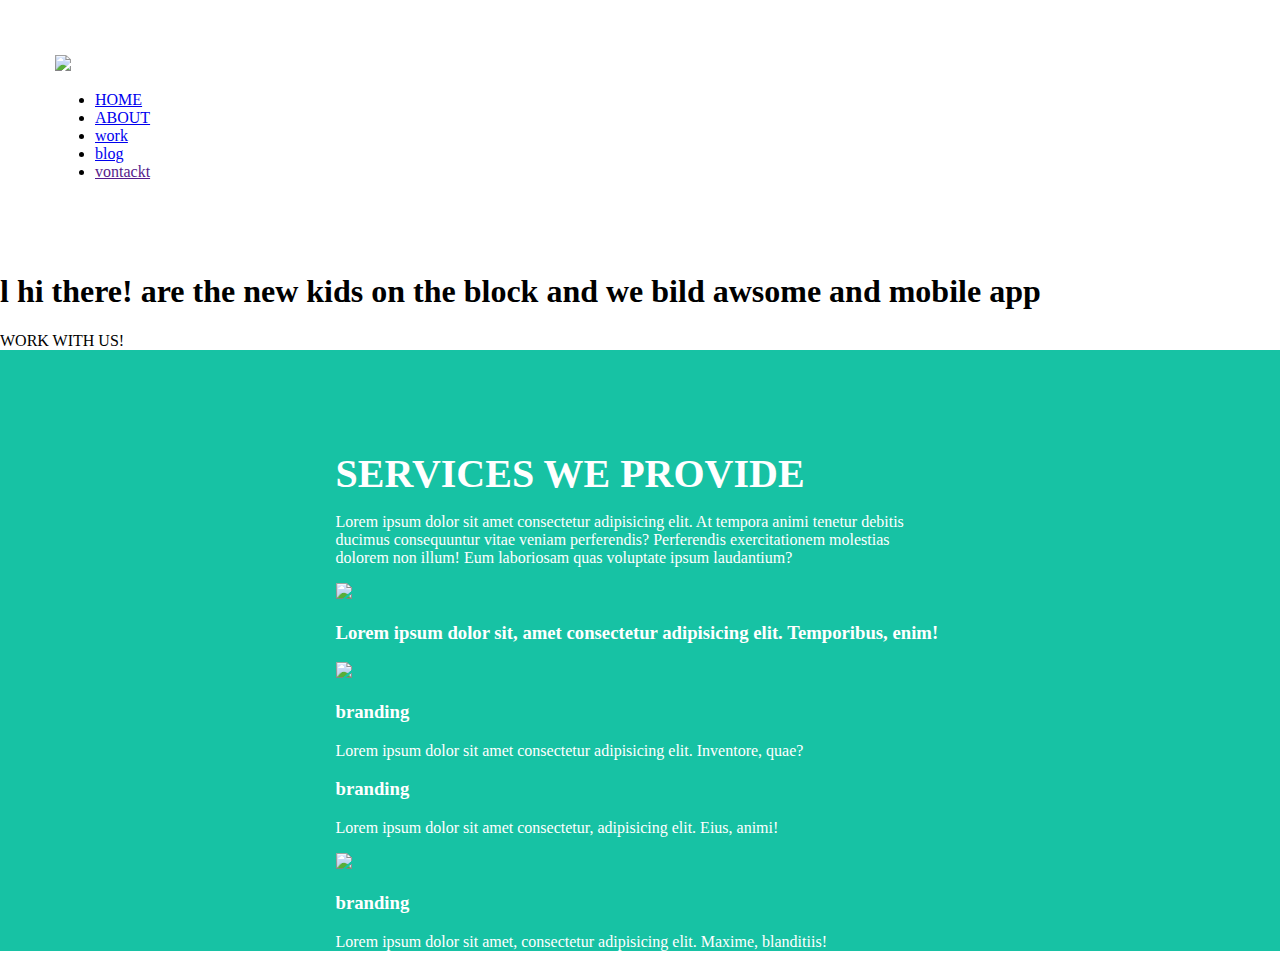
==== leasson20/index.html @ 8a3d17e4 "final gjys" ====
<!DOCTYPE html>
<html lang="en">
<head>
    <meta charset="UTF-8">
    <meta name="viewport" content="width=device-width, initial-scale=1.0">
    <title>Document</title>
    <link rel="stylesheet" href="style.css">
</head>
<body>
    <section id=" section-1">
        <div class="contanier">
            <header>
                <img src="logo.png">
                <ul>
                    <li class=" active"><a href="#">HOME</a></li>
                    <li><a href="#"> ABOUT</a></li>
                     <li><a href="#"> work </a></li>
                     <li><a href="blog"> blog</a></li>
                     <li><a href=""> vontackt</a></li>
                </ul>
            </header>
        </div class =" main-heading">
        <h1>l hi there! are the new kids on the block and we bild awsome and mobile app</h1>
        <a href="#"></a>WORK WITH US!</a>
        </DIV>
    </section>
    <section id="section-2">
        <div class="contanier">
            <div class="title-box">
                <h2> SERVICES WE PROVIDE </h2>
                <div class="line">
                    <p>Lorem ipsum dolor sit amet consectetur adipisicing elit. At tempora animi tenetur debitis ducimus consequuntur vitae veniam perferendis? Perferendis exercitationem molestias 
                        dolorem non illum! Eum laboriosam quas voluptate ipsum laudantium?</p>
                </div>

<div class=" SERVICES-box">
    <img src="flag-icon.png">
    <h3> Lorem ipsum dolor sit,
        amet consectetur adipisicing elit. Temporibus, enim!</h3>
        </div> 
        <div class="SERVICES">
            <img src="crayon-icon.png">
            <h3>branding</h3>
            <p>Lorem ipsum dolor sit amet consectetur adipisicing
                 elit. Inventore, quae?</p>
        </div> 
        <div class="gears-icon.png">
            <h3>branding</h3>
            <p>Lorem ipsum dolor sit amet consectetur, adipisicing elit. Eius, animi!</p>
        <div class="services">
            <img src="rocket-icon.png">
            <h3>branding</h3>
            <p>Lorem ipsum dolor sit amet, consectetur adipisicing elit. Maxime, blanditiis!</p>
        </div>
        
        </div>                  
                </div>
            </div>
        </div>
    </section>
    
</body>
</html>
---- leasson20/style.css ----
body{
    margin: 0;
    font-family: 'Times New Roman', Times, serif;
}
#selection-1{
    background-color: #87509c;
    height: 600px;
}

.contanier{
    margin-right: auto;
    margin-left: auto;
    height: 100%;
}
header{
    padding: 55px;
    display: 10px 16px;
    justify-content: space-around;
}
nav ul li a{
    display: inline-block;
    padding: 10px 16px;
}

nav ul li a{
    text-decoration: none;
    color: white;
}
nav ul li a {
    background-color:#87509c ;
    border-radius: 5px;
}

.main-heading{
    margin-top: 148px;
    text-align: center;
}
.main-heading h1{
    color: white;
    font-size: 42px;
    font-weight: bold;
    margin-bottom: 60 px;
}
.main-heading a{
    text-decoration: none;
    background-color: #eb7d4b;
    font-size: 18px;
    text-transform:uppercase ;
    border-radius: 5px;
    padding: 25px 85px;
    color: white;
}


#section-2{
    background-color: #17c2a4;
    min-width: 609px;
    color: white;

}

.title-box {
    text-align: 0px;
    max-width: 609px;
    margin-left: auto;
    margin-right: auto;
}

.title-box h2{
    margin-top: 0px;
    margin-bottom: 10px;
    padding-top: 100px;
    font-size: 40px;
    text-transform: uppercase;
    font-weight: bold;
}
.title-box line{
    width: 80px;
    height: 4px;
    background-color: rgba(0, 0, 0, 0);
    margin-left: auto;
    margin-right: auto;
}

.service-box{
    margin-top: 80px;
    display: flex;
    margin-left: auto;
    margin-right: auto;
}
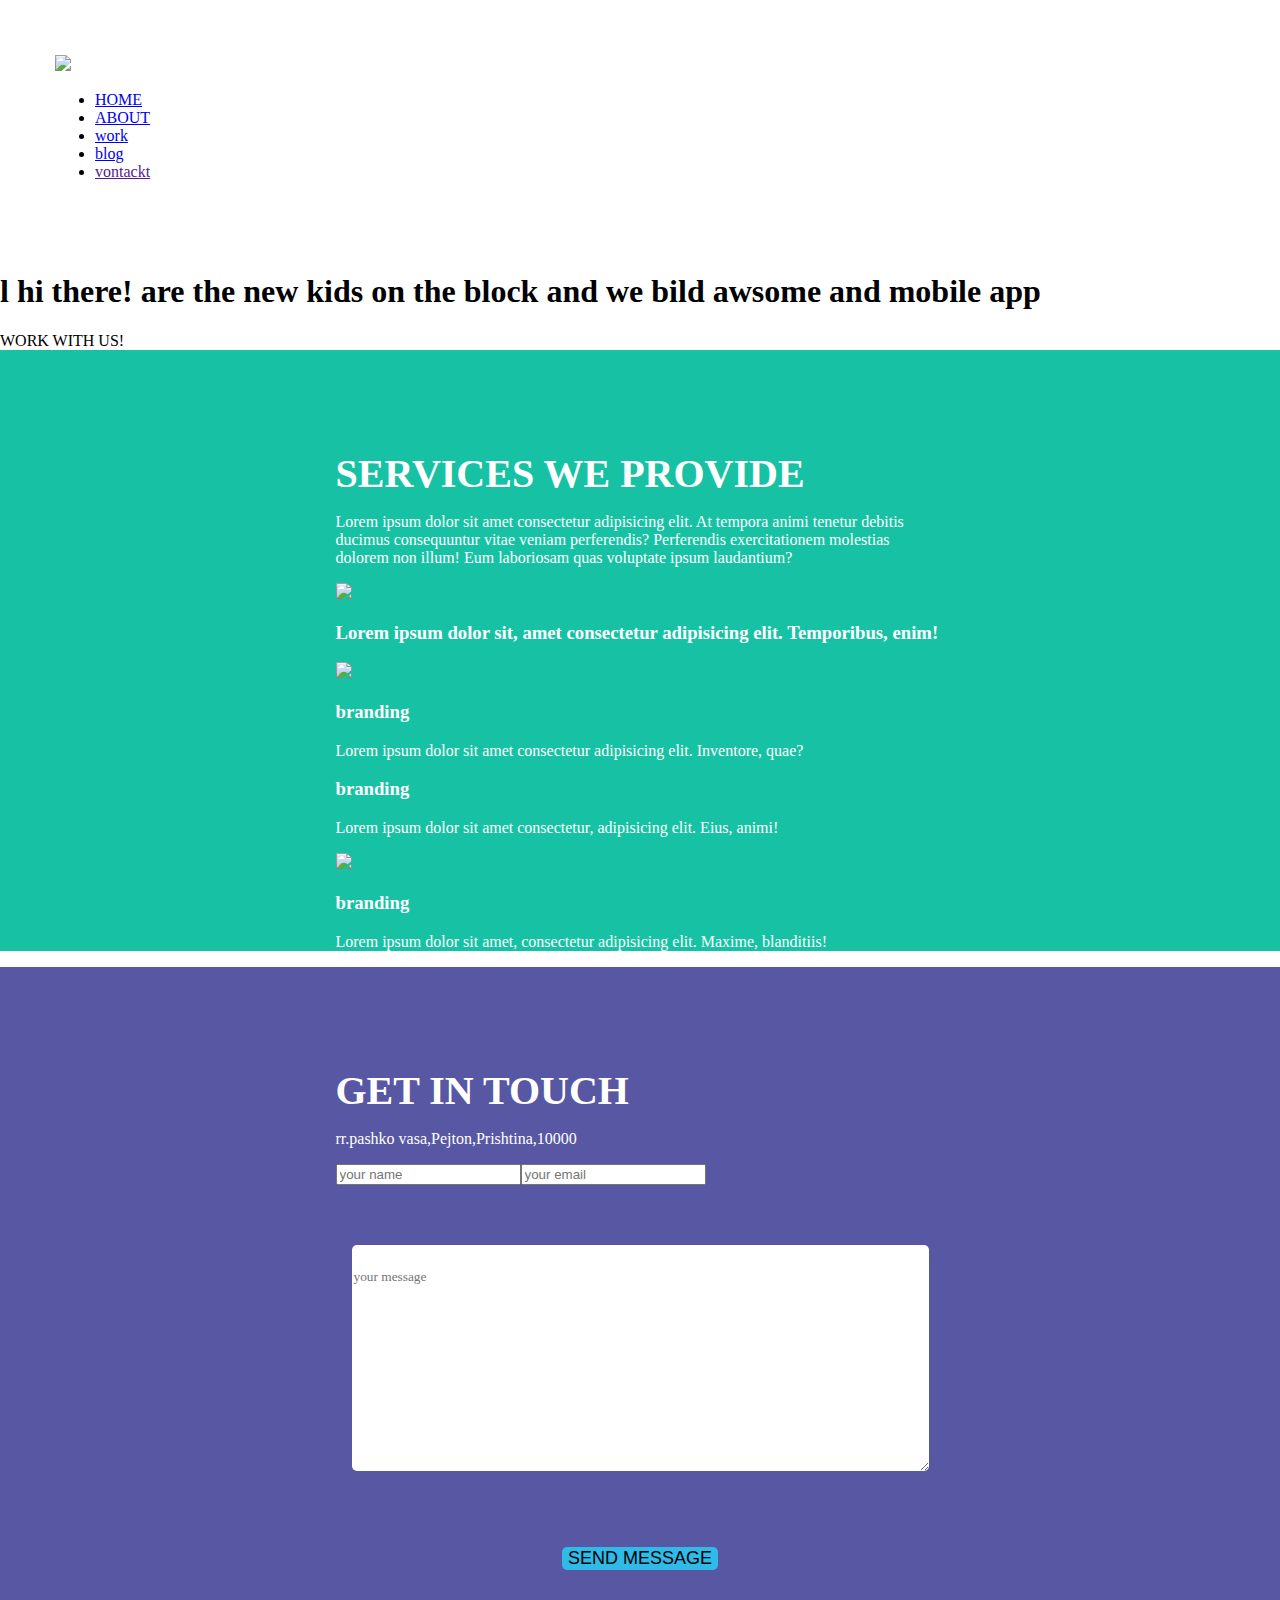
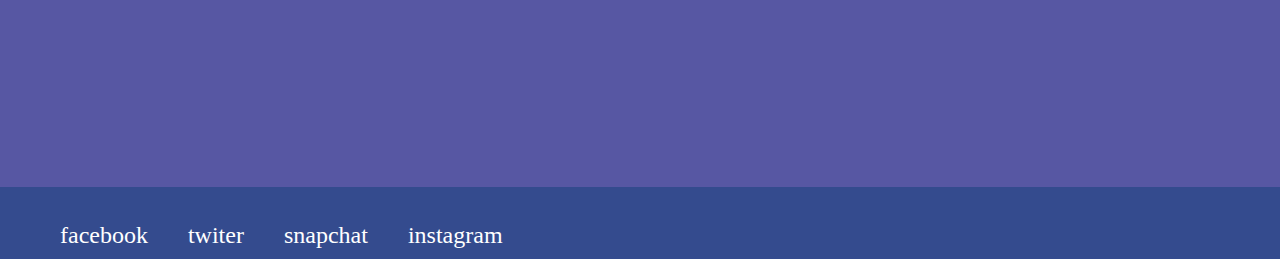
==== commit 24eade64: "final" ====
--- a/leasson20/index.html
+++ b/leasson20/index.html
@@ -53,11 +53,59 @@
             <p>Lorem ipsum dolor sit amet, consectetur adipisicing elit. Maxime, blanditiis!</p>
         </div>
         
-        </div>                  
+        </div>    
+        
+        
                 </div>
             </div>
         </div>
     </section>
+    <section id="section-3">
+    <div class="contanier">
+        <div class="title-box">
+            <h2>GET IN TOUCH</h2>
+            <div class="line">
+                <p>rr.pashko vasa,Pejton,Prishtina,10000</p>
+
+            </div>
+            <div id="contact-form">
+                <form>
+                    <div class="form-row">
+                        <input type="text" name="name" placeholder="your name">
+                        <input type="email" name="email" placeholder="your email">
+                    </div>
+                    <div class="form-row">
+                        <textarea name="text" name="mesage" placeholder="your message"></textarea>
+
+                    </div>
+                    <div class=" form-row">
+                        <input type="submit" name="big-button" value="send message">
+                    </div>
+                </form>
+            </div>
+        </div>
+    </div>
+    </section>
+
+    <footer>
+        <div class="contanier">
+            <div class="footer link">
+                <ul>
+                    <li> <a href="#">facebook</a></li>
+                    <li> <a href="#">twiter</a></li>
+                    <li> <a href="#">snapchat</a></li>
+                    <li> <a href="#">instagram</a></li>
+                </ul>
+            </div>
+        </div>
+        <footer>
+         
+              
+            
+        
+    
+
+    </footer>
     
 </body>
 </html>--- a/leasson20/style.css
+++ b/leasson20/style.css
@@ -87,4 +87,99 @@
     display: flex;
     margin-left: auto;
     margin-right: auto;
+}
+.service{
+    width: 24%;
+    margin-left: auto;
+    margin-right: auto;
+    text-align: center;
+}
+.service h3{
+    font-size: 24px;
+    font-weight: bold;
+    text-transform: uppercase;
+    margin-top: 26px;
+
+}
+
+.service p{
+    font-size: 16px;
+    line-height: 26px;
+
+}
+
+#section-3{
+    background-color: rgb(87, 87, 163);
+    min-height: 820px;
+    color: white;
+}
+
+#contact-form{
+max-width: 860px;
+margin-left: auto;
+margin-right: auto;
+}
+
+.form-row{
+    display: flex;
+}
+
+input [type="text"], input[text="email"], textarea{
+    font-family: Georgia, 'Times New Roman', Times, serif;
+    color: white;
+    background-color: rgb(87,87 163, );
+    border: none;
+    font-size:  18 px;
+    margin: 16px;
+    border-radius: 5px;
+    margin-top: 60px;
+}
+
+textarea{
+    height:  200px;
+    width: 100%;
+    padding-top: 24px;
+}
+
+input[type="submit"]{
+    background-color: #30bae7;
+    border: none;
+    font-size: 18px;
+    text-transform: uppercase;
+    margin-left: auto;
+    margin-right: auto;
+    border-radius: 5px;
+    margin-top: 60px;
+}
+.big-buton{
+    padding: 25px 85px;
+    color: white;
+}
+
+footer{
+    background-color: #344b8e;
+
+}
+
+.footer-links{
+    max-width: 945px;
+    margin-left: auto;
+    margin-right: auto;
+}
+
+footer ul{
+    margin: 0;
+    padding-top: 25px;
+    display: 25px;
+    display: flex;
+}
+
+footer ul li{
+    display: inline-block;
+    padding: 10px 20px 10px 20px;
+}
+footer ul li a{
+    text-decoration: none;
+    color: white;
+    font-size: 24px;
 }